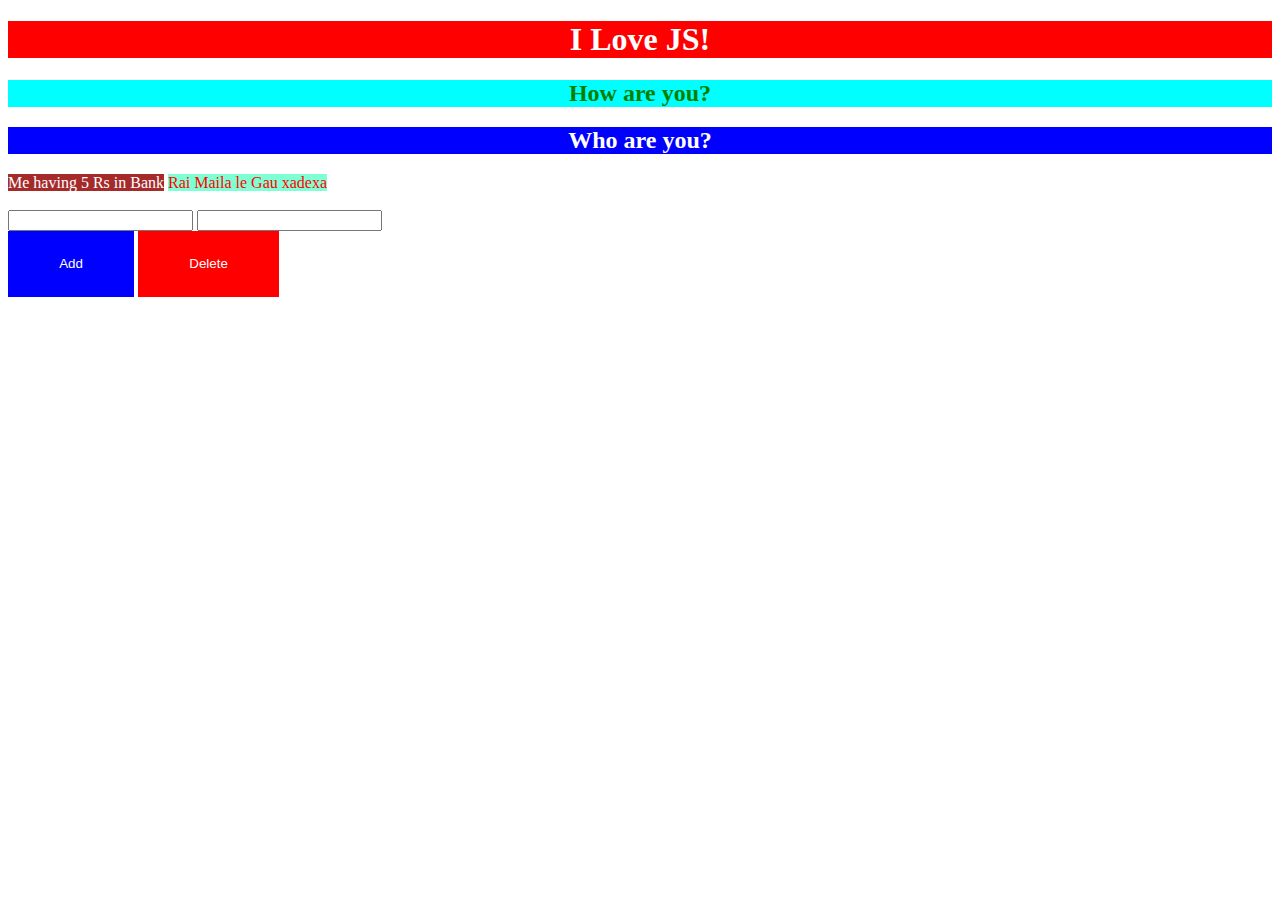
==== index.html @ 48edb349 "DOM Manipulation" ====
<!DOCTYPE html>
<html lang="en">

<head>
    <meta charset="UTF-8">
    <meta name="viewport" content="width=device-width, initial-scale=1.0">
    <title>Meter to Feet Converter</title>
    <link rel="stylesheet" href="style.css">
</head>

<body>
    <!-- <div class="container">
        <h1>Meter to Feet Converter</h1>
        <div class="converter">
            <input type="number" id="meterInput" placeholder="Enter meters" />
            <button onclick="convert()">Convert</button>
        </div>
        <div class="result" id="result"></div>
    </div> -->
    <h1 id="hello">Hi JS!</h1>
    <h2 class="myClass">BCA</h2>
    <h2 class="myClass">I am a Student!</h2>



    <span>Me having 5 Rs in Bank</span>
    <span>Rai Maila le Gau xadexa</span>

    <br><br>
    <input type="text" name="email">
    <input type="password" name="password">



    <br>

    <button id="add">Add</button>
    <button class="delete">Delete</button>
    <script src="script.js"></script>
</body>

</html>
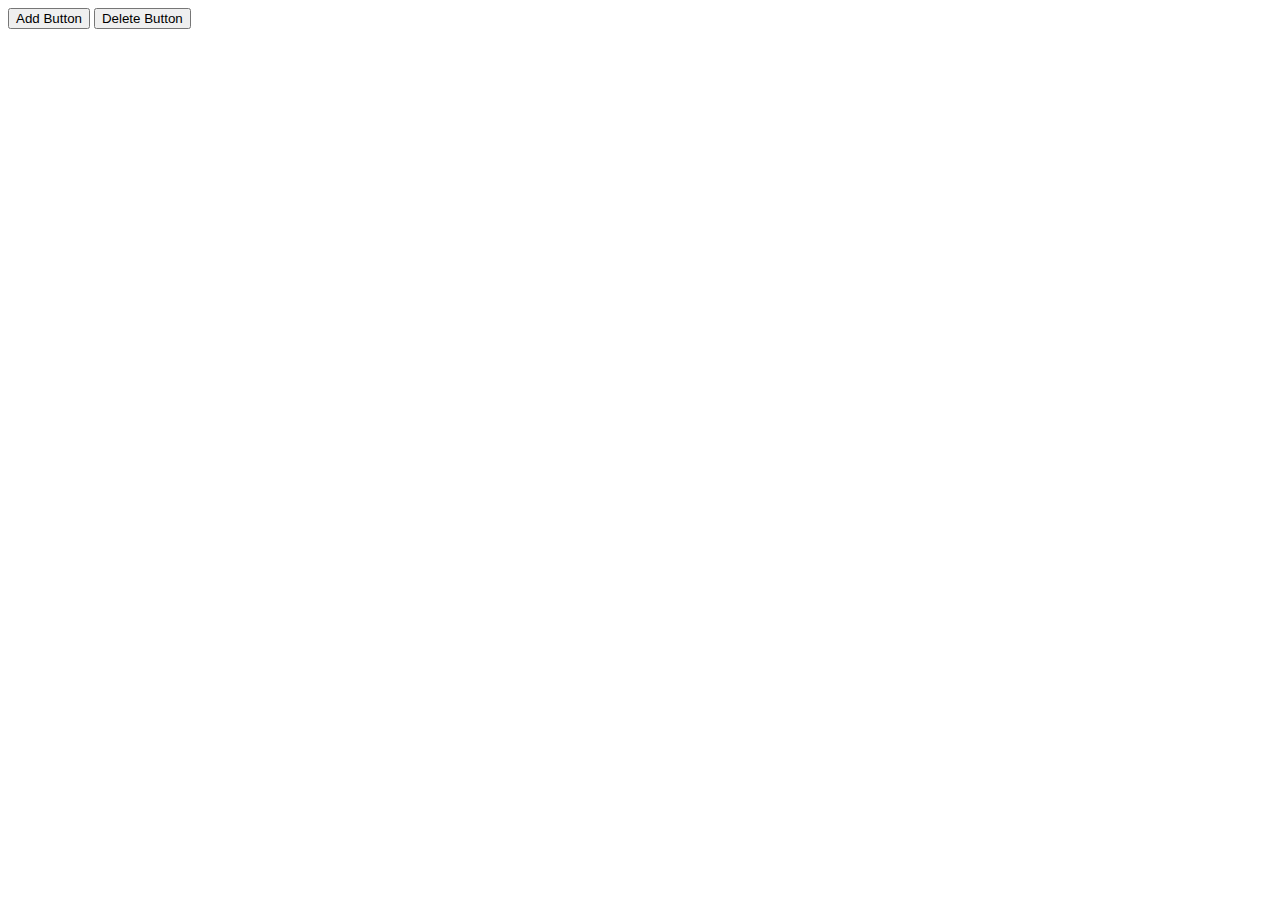
==== commit 3604adcf: "Advance Array Methods" ====
--- a/index.html
+++ b/index.html
@@ -4,38 +4,13 @@
 <head>
     <meta charset="UTF-8">
     <meta name="viewport" content="width=device-width, initial-scale=1.0">
-    <title>Meter to Feet Converter</title>
+    <title>Document</title>
     <link rel="stylesheet" href="style.css">
 </head>
 
 <body>
-    <!-- <div class="container">
-        <h1>Meter to Feet Converter</h1>
-        <div class="converter">
-            <input type="number" id="meterInput" placeholder="Enter meters" />
-            <button onclick="convert()">Convert</button>
-        </div>
-        <div class="result" id="result"></div>
-    </div> -->
-    <h1 id="hello">Hi JS!</h1>
-    <h2 class="myClass">BCA</h2>
-    <h2 class="myClass">I am a Student!</h2>
-
-
-
-    <span>Me having 5 Rs in Bank</span>
-    <span>Rai Maila le Gau xadexa</span>
-
-    <br><br>
-    <input type="text" name="email">
-    <input type="password" name="password">
-
-
-
-    <br>
-
-    <button id="add">Add</button>
-    <button class="delete">Delete</button>
+    <button>Add Button</button>
+    <button>Delete Button</button>
     <script src="script.js"></script>
 </body>
 
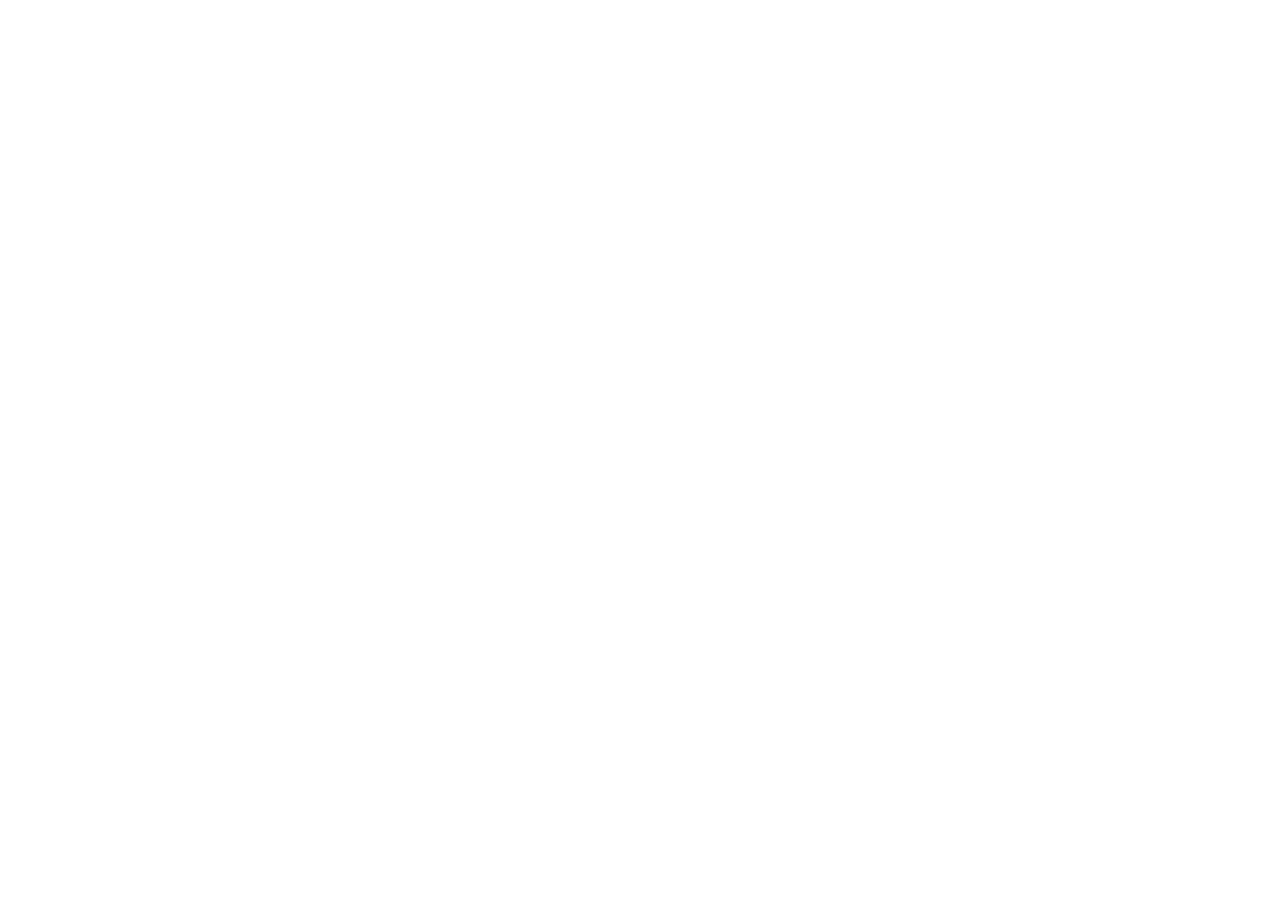
==== commit c96fd5ca: "push it" ====
--- a/index.html
+++ b/index.html
@@ -9,8 +9,11 @@
 </head>
 
 <body>
-    <button>Add Button</button>
-    <button>Delete Button</button>
+    <!-- <h1 id="heading">This is my heading</h1>
+    <div id="box1">This is a div</div>
+    <button id="btn">Click Me</button> -->
+
+
     <script src="script.js"></script>
 </body>
 
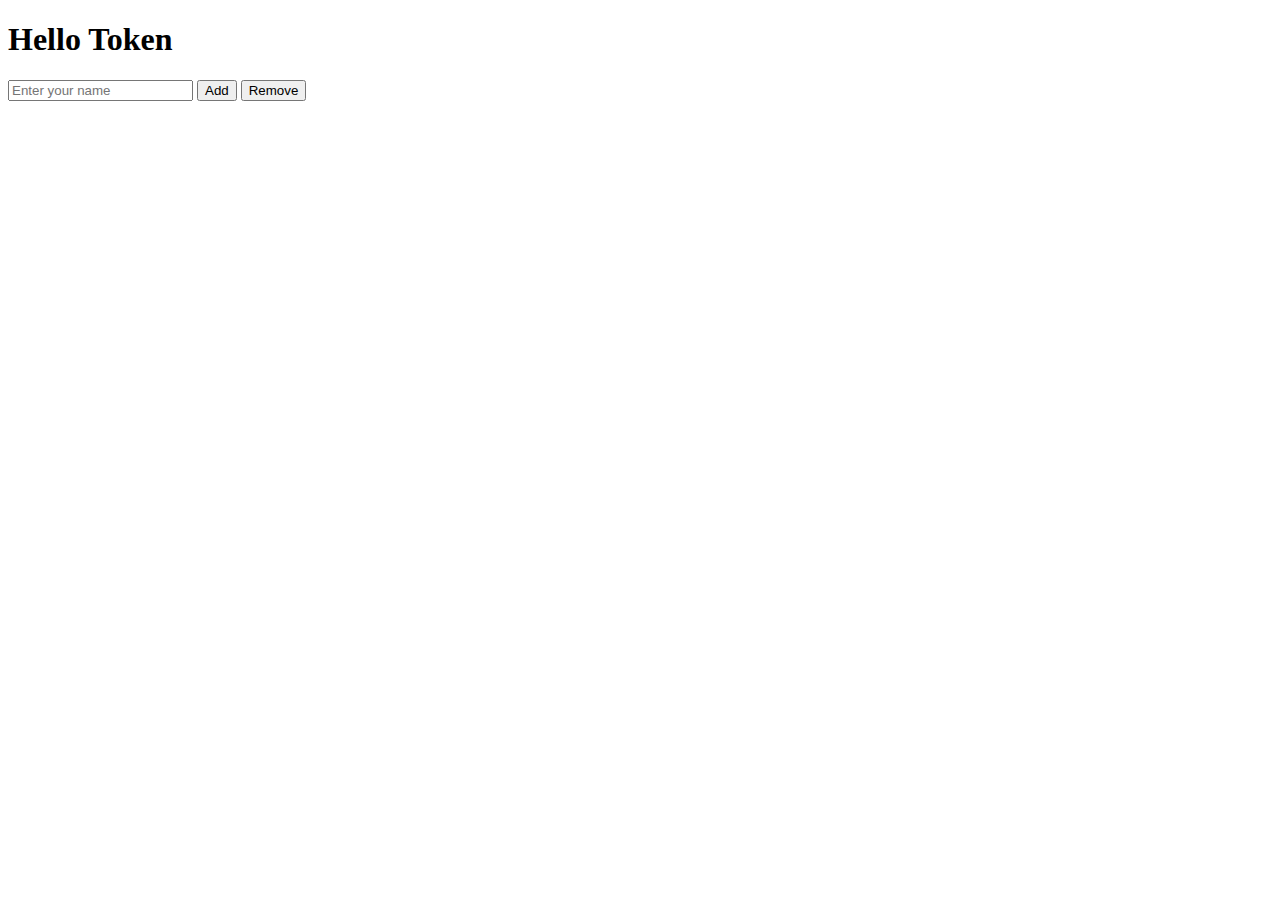
==== commit 63163828: "Add session and local Storage" ====
--- a/index.html
+++ b/index.html
@@ -14,6 +14,12 @@
     <button id="btn">Click Me</button> -->
 
 
+    <h1>Hello Token</h1>
+    <input type="text" id="myInput" placeholder="Enter your name">
+    <button id="btnAdd">Add</button>
+    <button id="btnRemove">Remove</button>
+
+
     <script src="script.js"></script>
 </body>
 
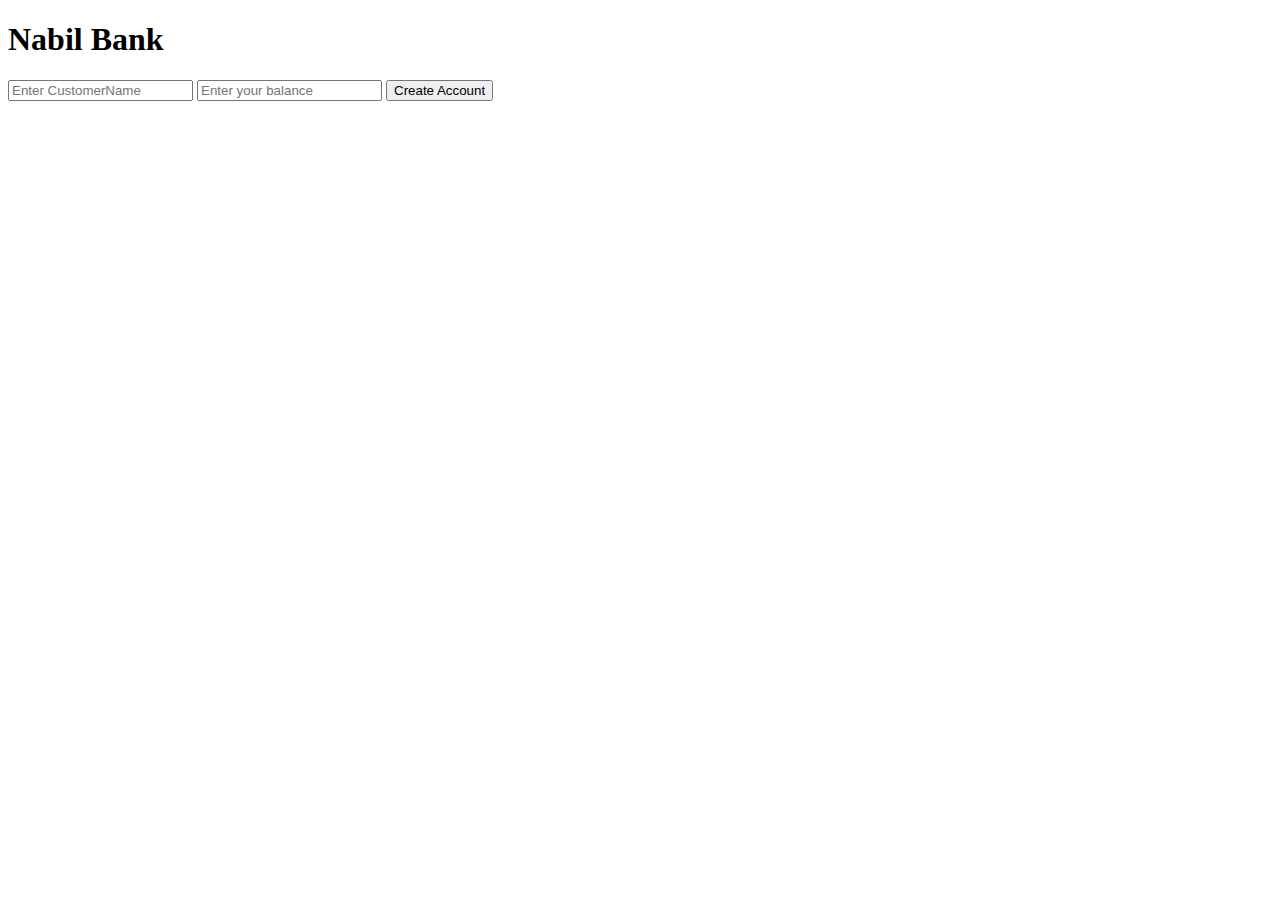
==== commit 691a029b: "Bank Account" ====
--- a/index.html
+++ b/index.html
@@ -9,18 +9,19 @@
 </head>
 
 <body>
-    <!-- <h1 id="heading">This is my heading</h1>
-    <div id="box1">This is a div</div>
-    <button id="btn">Click Me</button> -->
+
+    <!-- <h1>Current Time</h1> -->
+    <h1 class="backAcc">
+        Nabil Bank
+    </h1>
+    <form id="createAccount">
+        <input id="customerName" type="text" placeholder="Enter CustomerName">
+        <input id="balance" type="number" placeholder="Enter your balance">
+        <button type="submit">Create Account</button>
+    </form>
 
 
-    <h1>Hello Token</h1>
-    <input type="text" id="myInput" placeholder="Enter your name">
-    <button id="btnAdd">Add</button>
-    <button id="btnRemove">Remove</button>
-
-
-    <script src="script.js"></script>
+    <script src="./script.js"></script>
 </body>
 
 </html>--- a/style.css
+++ b/style.css
@@ -0,0 +1,6 @@
+/* .clock {
+  font-family: Arial, Helvetica, sans-serif;
+  font-size: 60px;
+  text-align: center;
+  margin-top: 20px;
+} */
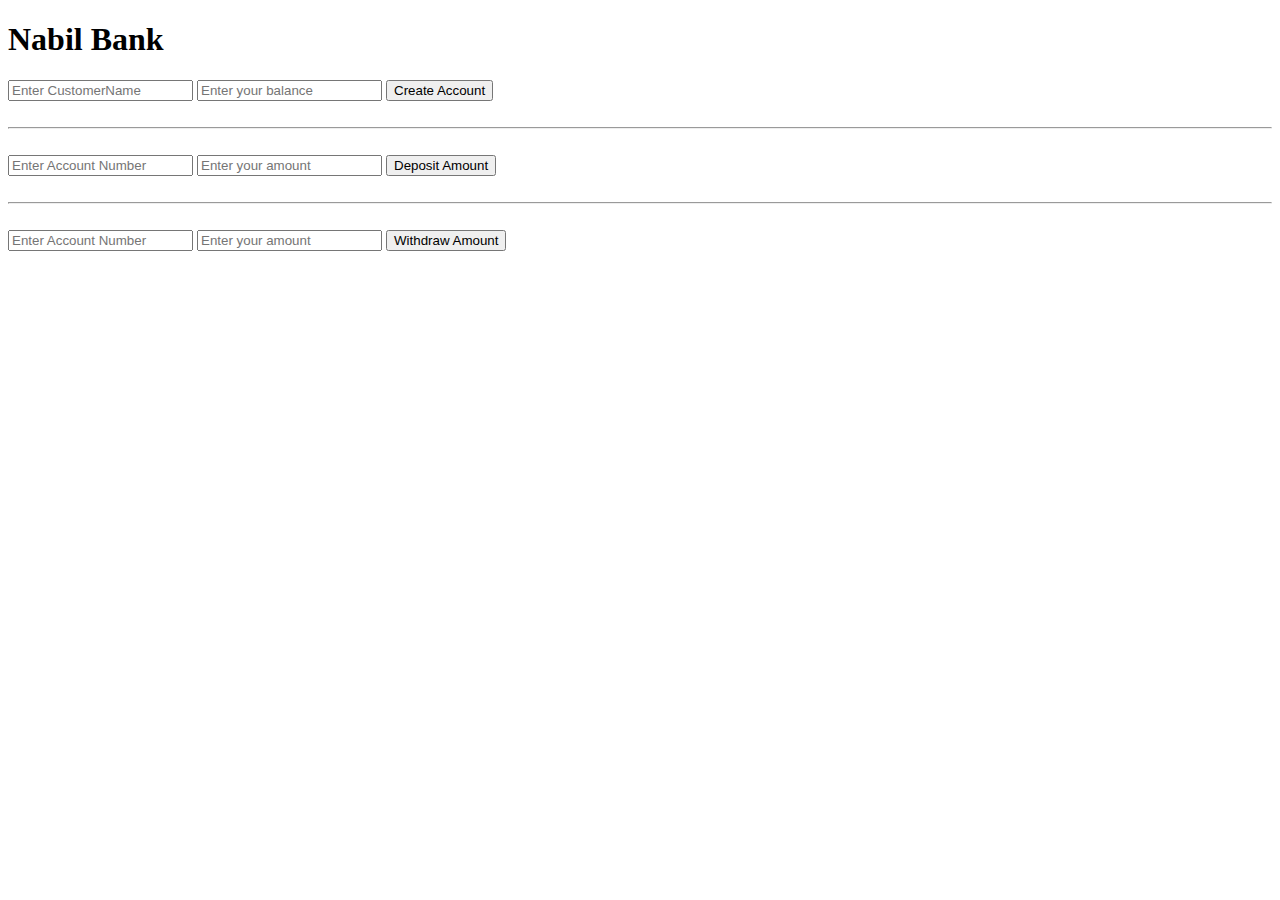
==== commit b5c7756f: "Added Withdraw and Deposit in Bank" ====
--- a/index.html
+++ b/index.html
@@ -19,6 +19,23 @@
         <input id="balance" type="number" placeholder="Enter your balance">
         <button type="submit">Create Account</button>
     </form>
+    <br>
+    <hr>
+    <br>
+    <form id="deopsitForm">
+        <input id="accountNumber" type="number" placeholder="Enter Account Number">
+        <input id="amount" type="number" placeholder="Enter your amount">
+        <button type="submit">Deposit Amount</button>
+    </form>
+
+    <br>
+    <hr>
+    <br>
+    <form id="withdrawForm">
+        <input id="wAccountNumber" type="number" placeholder="Enter Account Number">
+        <input id="wAmount" type="number" placeholder="Enter your amount">
+        <button type="submit">Withdraw Amount</button>
+    </form>
 
 
     <script src="./script.js"></script>
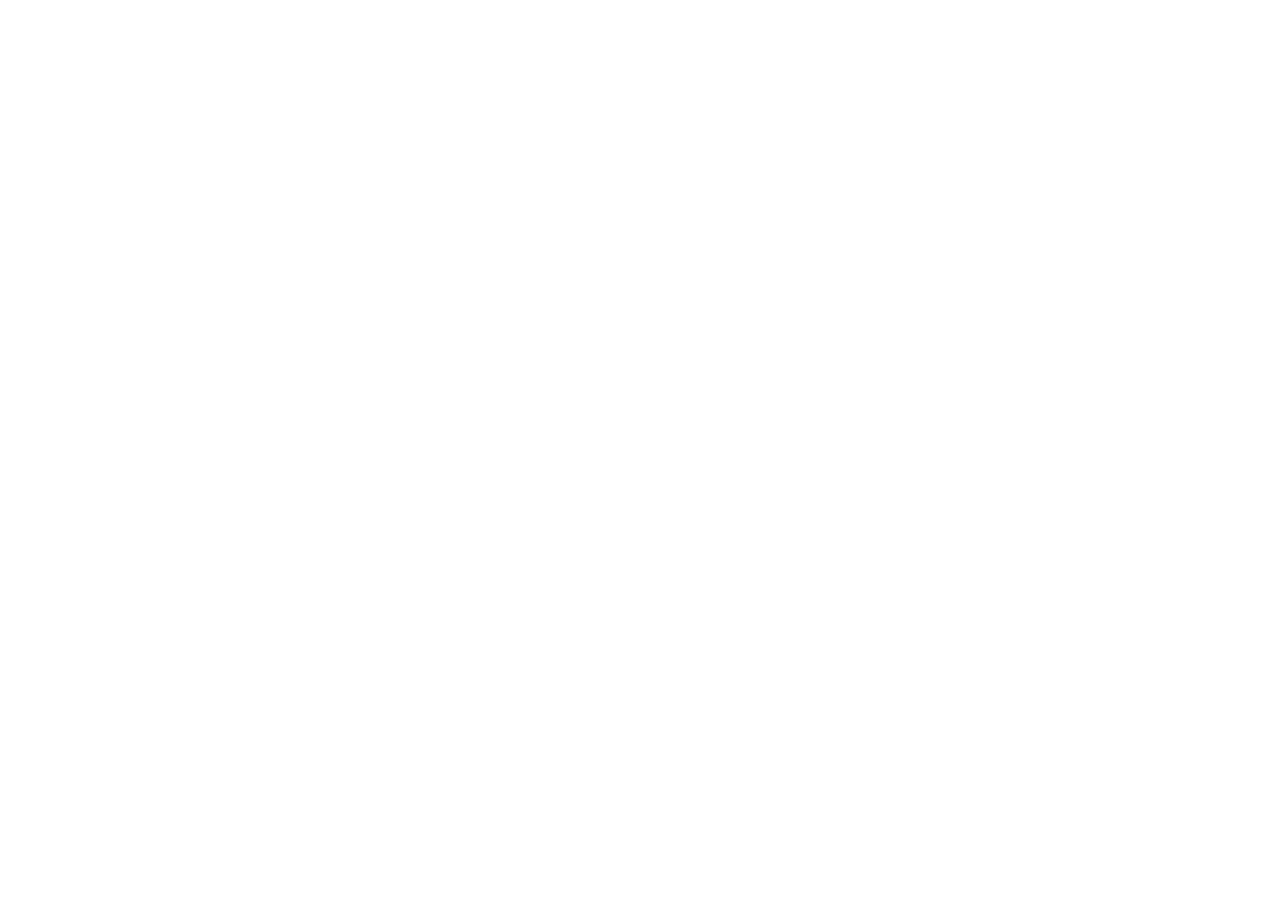
==== commit ae87b2fe: "Prototype and Class" ====
--- a/index.html
+++ b/index.html
@@ -11,7 +11,7 @@
 <body>
 
     <!-- <h1>Current Time</h1> -->
-    <h1 class="backAcc">
+    <!-- <h1 class="backAcc">
         Nabil Bank
     </h1>
     <form id="createAccount">
@@ -35,7 +35,7 @@
         <input id="wAccountNumber" type="number" placeholder="Enter Account Number">
         <input id="wAmount" type="number" placeholder="Enter your amount">
         <button type="submit">Withdraw Amount</button>
-    </form>
+    </form> -->
 
 
     <script src="./script.js"></script>
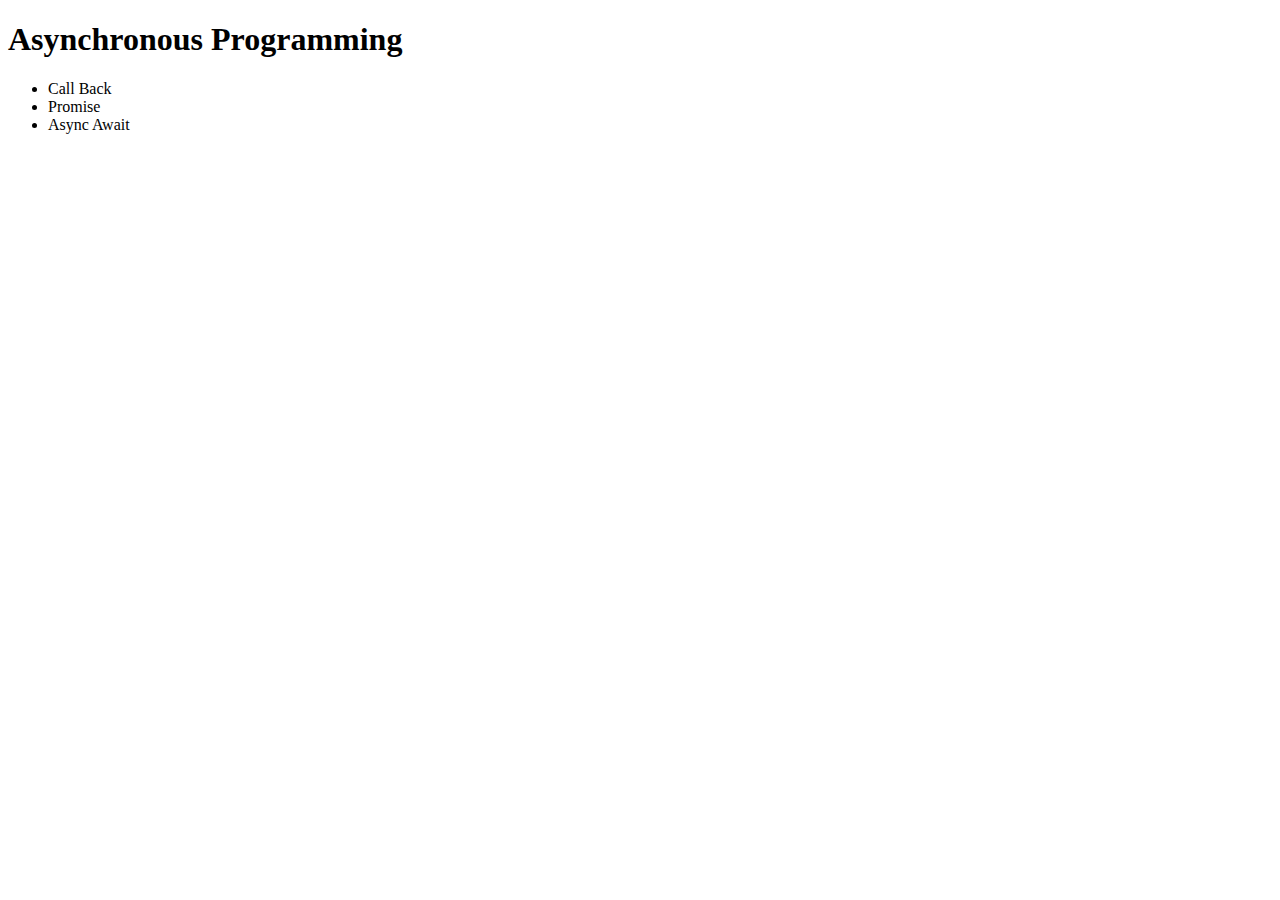
==== commit 3e7c200f: "Asynchronous programming" ====
--- a/index.html
+++ b/index.html
@@ -38,6 +38,13 @@
     </form> -->
 
 
+    <h1>Asynchronous Programming</h1>
+    <ul>
+        <li>Call Back</li>
+        <li>Promise</li>
+        <li>Async Await</li>
+    </ul>
+
     <script src="./script.js"></script>
 </body>
 
